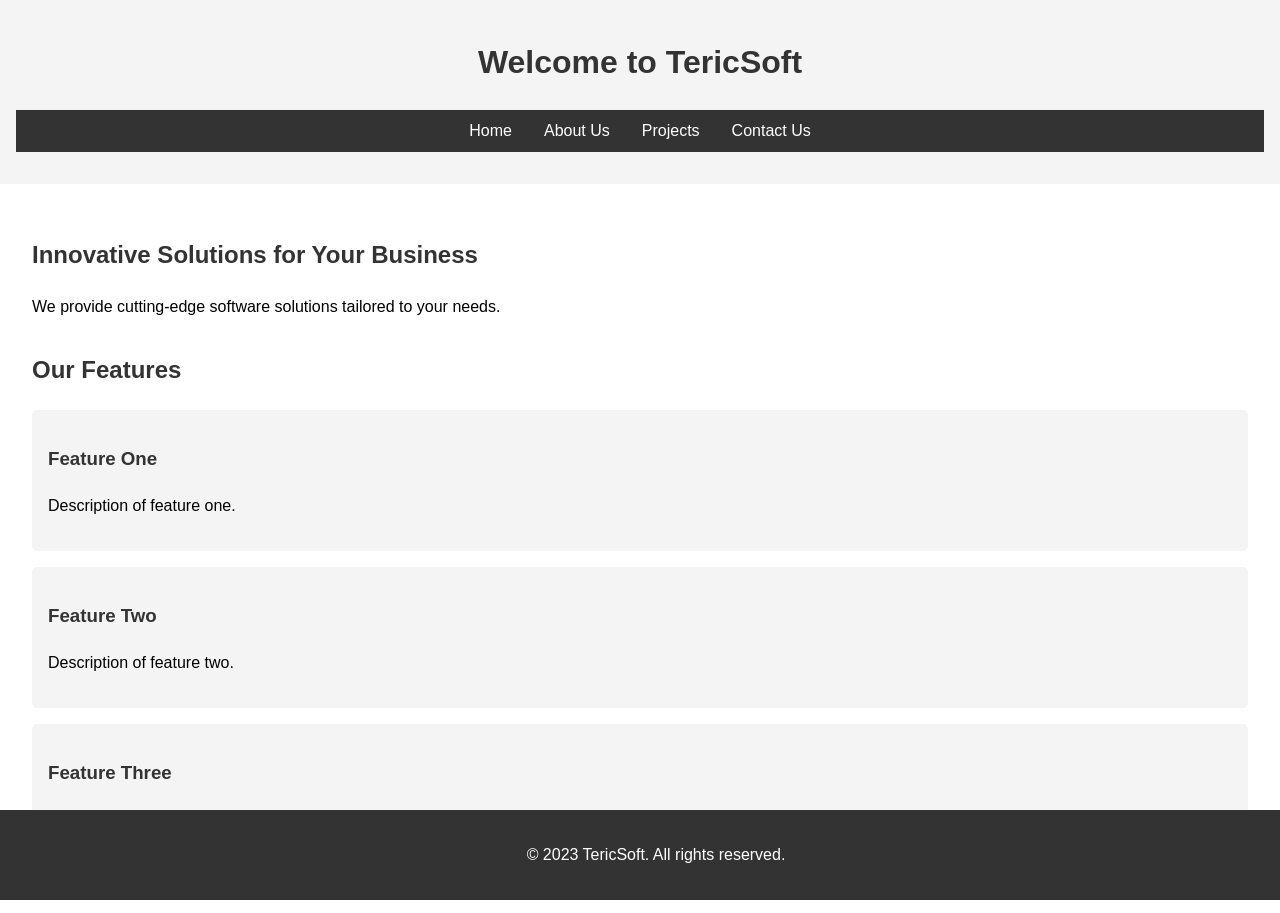
==== index.html @ fa858d57 "Initial commit for TericSoft company page" ====
<!DOCTYPE html>
<html lang="en">
<head>
    <meta charset="UTF-8">
    <meta name="viewport" content="width=device-width, initial-scale=1.0">
    <title>TericSoft - Home</title>
    <link rel="stylesheet" href="styles.css">
</head>
<body>
    <header>
        <h1>Welcome to TericSoft</h1>
        <nav>
            <ul>
                <li><a href="index.html">Home</a></li>
                <li><a href="about.html">About Us</a></li>
                <li><a href="projects.html">Projects</a></li>
                <li><a href="contact.html">Contact Us</a></li>
            </ul>
        </nav>
    </header>
    <main>
        <section class="hero">
            <h2>Innovative Solutions for Your Business</h2>
            <p>We provide cutting-edge software solutions tailored to your needs.</p>
        </section>
        <section class="features">
            <h2>Our Features</h2>
            <div class="feature">
                <h3>Feature One</h3>
                <p>Description of feature one.</p>
            </div>
            <div class="feature">
                <h3>Feature Two</h3>
                <p>Description of feature two.</p>
            </div>
            <div class="feature">
                <h3>Feature Three</h3>
                <p>Description of feature three.</p>
            </div>
        </section>
    </main>
    <footer>
        <p>&copy; 2023 TericSoft. All rights reserved.</p>
    </footer>
</body>
</html>
---- styles.css ----
body {
    font-family: Arial, sans-serif;
    margin: 0;
    padding: 0;
    line-height: 1.6;
}

h1, h2, h3 {
    color: #333;
}

header {
    background: #f4f4f4;
    padding: 1rem;
    text-align: center;
}

nav ul {
    list-style: none;
    padding: 0;
    display: flex;
    justify-content: center;
    background: #333;
    padding: 0.5rem;
}

nav ul li {
    margin: 0 1rem;
}

nav ul li a {
    color: white;
    text-decoration: none;
}

main {
    padding: 2rem;
}

.hero, .about, .projects, .contact {
    margin-bottom: 2rem;
}

.feature, .team-member, .project {
    background: #f4f4f4;
    padding: 1rem;
    margin-bottom: 1rem;
    border-radius: 5px;
}

footer {
    background: #333;
    color: white;
    text-align: center;
    padding: 1rem;
    position: fixed;
    width: 100%;
    bottom: 0;
}

form {
    display: flex;
    flex-direction: column;
    max-width: 600px;
    margin: 0 auto;
}

form label {
    margin-top: 1rem;
}

form input, form textarea {
    padding: 0.5rem;
    margin-top: 0.5rem;
}

form button {
    margin-top: 1rem;
    padding: 0.5rem;
    background: #333;
    color: white;
    border: none;
    cursor: pointer;
}

form button:hover {
    background: #555;
}
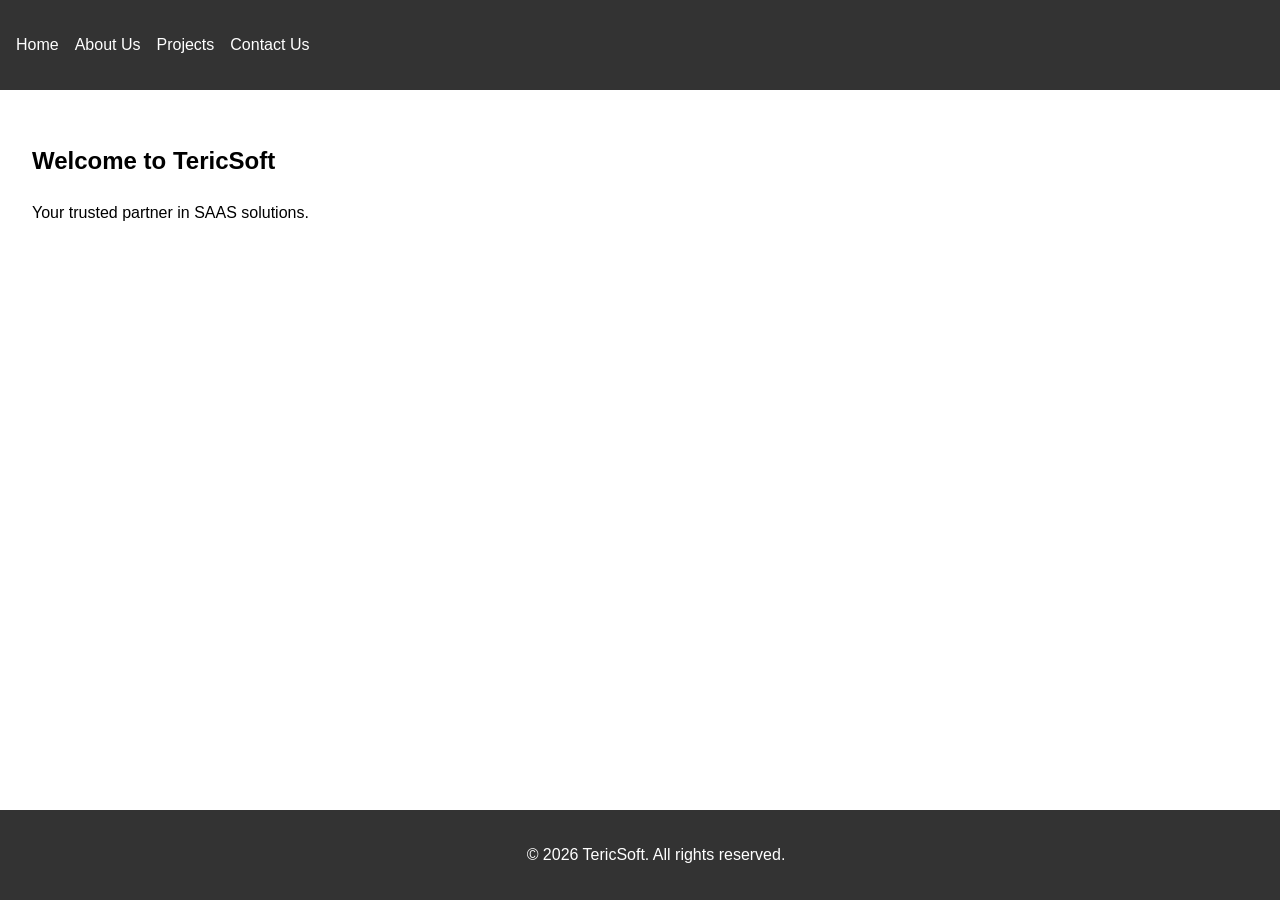
==== commit 95157614: "feat: add TericSoft company website with Supabase integration and deployment configs" ====
--- a/index.html
+++ b/index.html
@@ -3,44 +3,26 @@
 <head>
     <meta charset="UTF-8">
     <meta name="viewport" content="width=device-width, initial-scale=1.0">
-    <title>TericSoft - Home</title>
+    <title>TericSoft | Home</title>
     <link rel="stylesheet" href="styles.css">
 </head>
 <body>
-    <header>
-        <h1>Welcome to TericSoft</h1>
-        <nav>
-            <ul>
-                <li><a href="index.html">Home</a></li>
-                <li><a href="about.html">About Us</a></li>
-                <li><a href="projects.html">Projects</a></li>
-                <li><a href="contact.html">Contact Us</a></li>
-            </ul>
-        </nav>
-    </header>
+    <nav>
+        <ul>
+            <li><a href="index.html">Home</a></li>
+            <li><a href="about.html">About Us</a></li>
+            <li><a href="projects.html">Projects</a></li>
+            <li><a href="contact.html">Contact Us</a></li>
+        </ul>
+    </nav>
     <main>
-        <section class="hero">
-            <h2>Innovative Solutions for Your Business</h2>
-            <p>We provide cutting-edge software solutions tailored to your needs.</p>
-        </section>
-        <section class="features">
-            <h2>Our Features</h2>
-            <div class="feature">
-                <h3>Feature One</h3>
-                <p>Description of feature one.</p>
-            </div>
-            <div class="feature">
-                <h3>Feature Two</h3>
-                <p>Description of feature two.</p>
-            </div>
-            <div class="feature">
-                <h3>Feature Three</h3>
-                <p>Description of feature three.</p>
-            </div>
+        <section>
+            <h1>Welcome to TericSoft</h1>
+            <p>Your trusted partner in SAAS solutions.</p>
         </section>
     </main>
     <footer>
-        <p>&copy; 2023 TericSoft. All rights reserved.</p>
+        <p>&copy; 2026 TericSoft. All rights reserved.</p>
     </footer>
 </body>
 </html>
--- a/styles.css
+++ b/styles.css
@@ -5,31 +5,21 @@
     line-height: 1.6;
 }
 
-h1, h2, h3 {
-    color: #333;
-}
-
-header {
-    background: #f4f4f4;
+nav {
+    background: #333;
+    color: #fff;
     padding: 1rem;
-    text-align: center;
 }
 
 nav ul {
     list-style: none;
     padding: 0;
     display: flex;
-    justify-content: center;
-    background: #333;
-    padding: 0.5rem;
+    gap: 1rem;
 }
 
-nav ul li {
-    margin: 0 1rem;
-}
-
-nav ul li a {
-    color: white;
+nav a {
+    color: #fff;
     text-decoration: none;
 }
 
@@ -37,52 +27,12 @@
     padding: 2rem;
 }
 
-.hero, .about, .projects, .contact {
-    margin-bottom: 2rem;
-}
-
-.feature, .team-member, .project {
-    background: #f4f4f4;
-    padding: 1rem;
-    margin-bottom: 1rem;
-    border-radius: 5px;
-}
-
 footer {
     background: #333;
-    color: white;
+    color: #fff;
     text-align: center;
     padding: 1rem;
     position: fixed;
+    bottom: 0;
     width: 100%;
-    bottom: 0;
-}
-
-form {
-    display: flex;
-    flex-direction: column;
-    max-width: 600px;
-    margin: 0 auto;
-}
-
-form label {
-    margin-top: 1rem;
-}
-
-form input, form textarea {
-    padding: 0.5rem;
-    margin-top: 0.5rem;
-}
-
-form button {
-    margin-top: 1rem;
-    padding: 0.5rem;
-    background: #333;
-    color: white;
-    border: none;
-    cursor: pointer;
-}
-
-form button:hover {
-    background: #555;
 }
